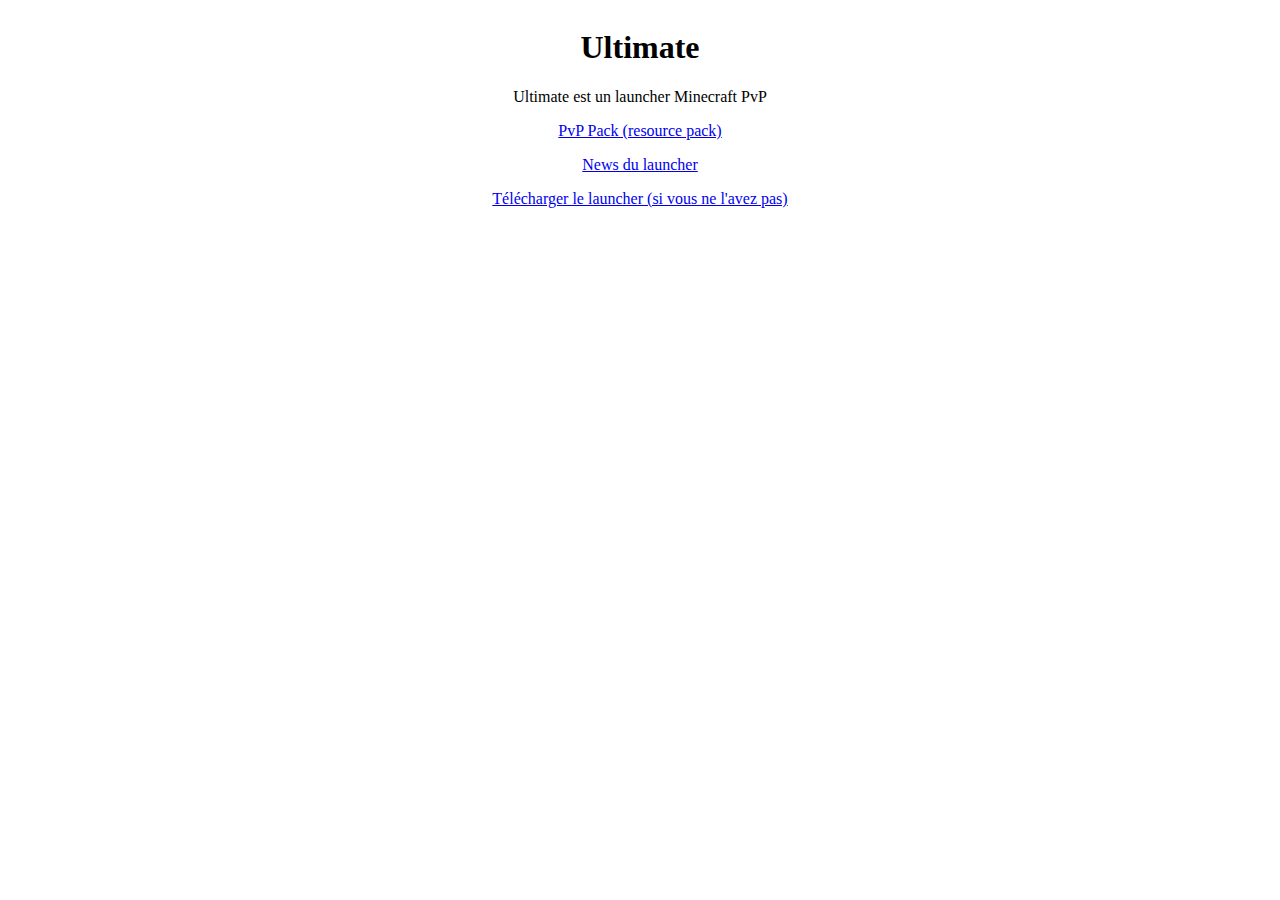
==== index.html @ 5116e595 "Update index.html" ====
<!DOCTYPE html>

<html>
	<head>
		<meta charset="utf-8">
		<title>Ultimate Launcher</title>
		<link crossorigin=anonymous href="iconeweb.png" integrity=sha384-MiHljTRnb4jVRVgUpl9ePrjr/cz9gv4vi1BAuw040UvGGbSB9LAJe+SM2I7dqZVR rel="shortcut icon" type=image/png>
		<link rel="stylesheet" href="style.css">
	</head>

	<body>

		<div id="carte">



		<h1>Ultimate</h1>
		<p>Ultimate est un launcher Minecraft PvP</p>
		<a href="PvP Pack.zip"><p>PvP Pack (resource pack)</p></a>
		<a href=news.html><p>News du launcher</p></a>
		<a href=UltimateSetup.exe><p>Télécharger le launcher (si vous ne l'avez pas)</p></a>

	</body>




</html>
---- style.css ----
h1
{
	color: black;
}

body
{
	background-color: white;
}

#carte
{

	width: 800px;
	margin:0 auto;
	background-color: white;
	text-align: center;
	align-content: center;
}

ul li
{
	list-style-type: none;
}
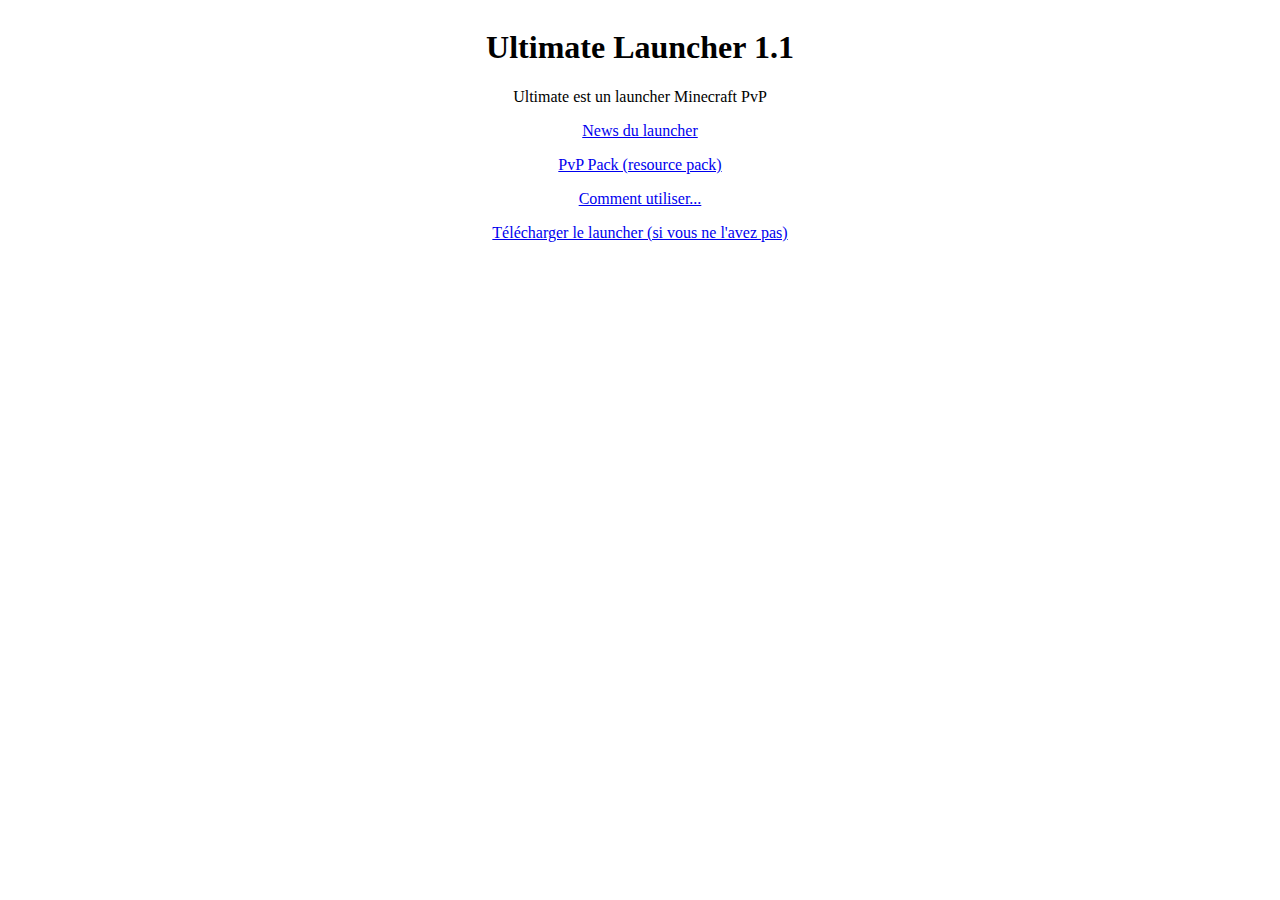
==== commit b3195cb7: "Update index.html" ====
--- a/index.html
+++ b/index.html
@@ -14,10 +14,11 @@
 
 
 
-		<h1>Ultimate</h1>
+		<h1>Ultimate Launcher 1.1</h1>
 		<p>Ultimate est un launcher Minecraft PvP</p>
+		<a href=news.html><p>News du launcher</p></a>
 		<a href="PvP Pack.zip"><p>PvP Pack (resource pack)</p></a>
-		<a href=news.html><p>News du launcher</p></a>
+		<a href=howtouse.html><p>Comment utiliser...</p></a>
 		<a href=UltimateSetup.exe><p>Télécharger le launcher (si vous ne l'avez pas)</p></a>
 
 	</body>
